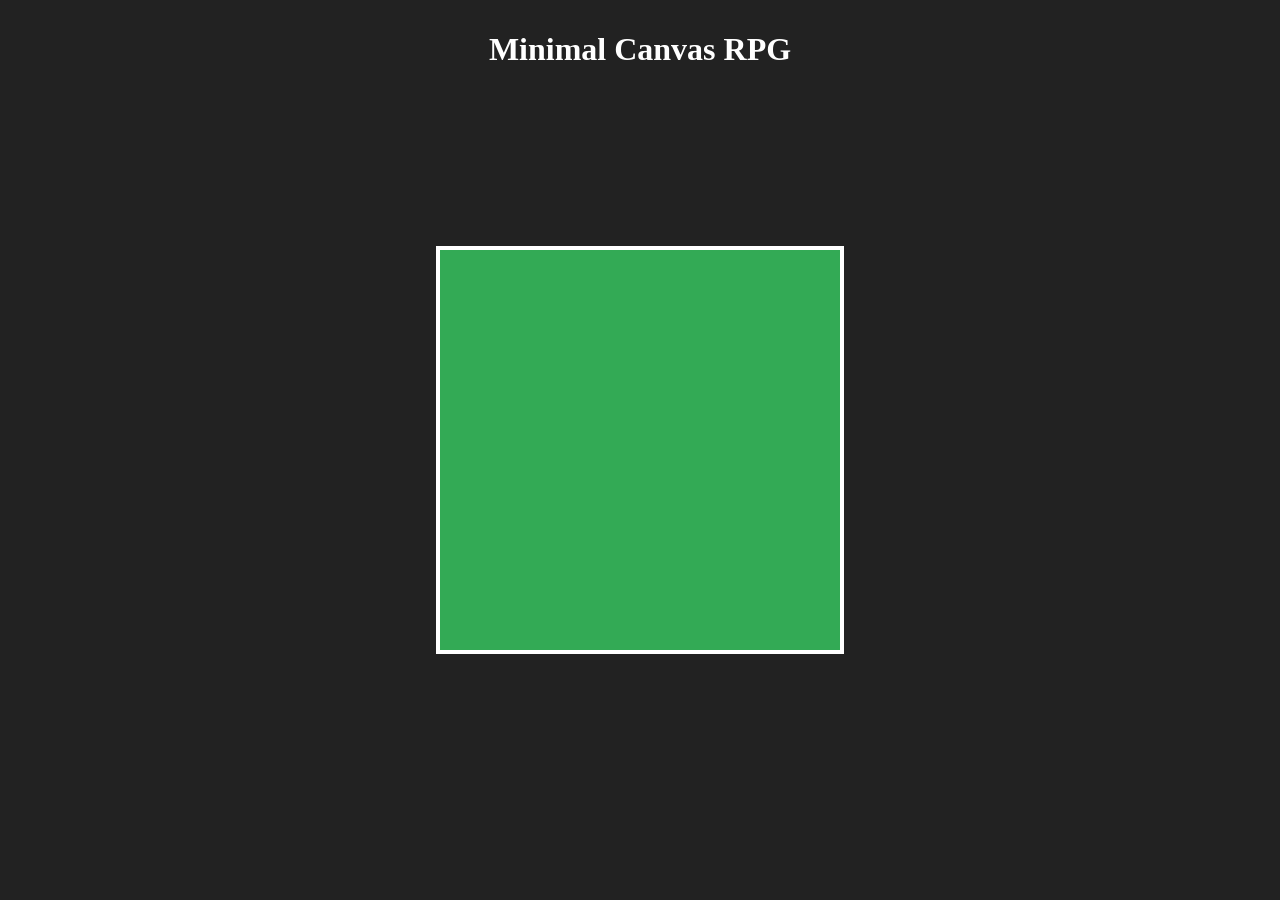
==== ai.html @ 4afab09a "Add initial HTML structure for Minimal Canvas RPG" ====
<!DOCTYPE html>
<html lang="ja">
<head>
    <meta charset="UTF-8">
    <title>Minimal Canvas RPG</title>
    <style>
        body { margin: 0; background: #222; display: flex; justify-content: center; align-items: center; height: 100vh; }
        canvas { background: #3a5; border: 4px solid #fff; } /* 背景色 #3a5 がマップ（草むら） */
    </style>
</head>
<body>
<h1 style="color: white; position: absolute; top: 10px;">Minimal Canvas RPG</h1>
<canvas id="gameCanvas" width="400" height="400"></canvas>

<script src=aiGame.js"></script>

  

</body>
</html>
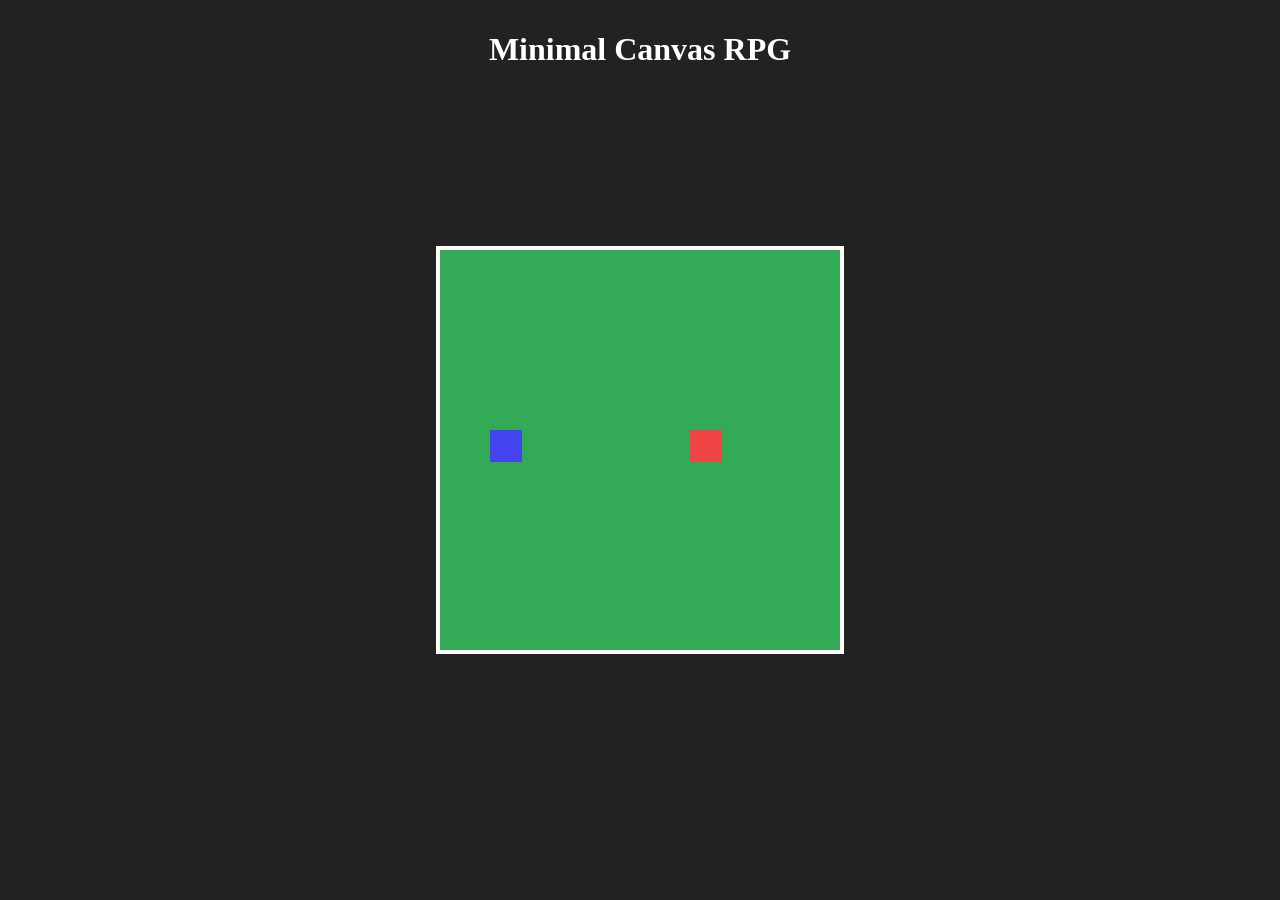
==== commit f7be3ef5: "Fix script tag formatting in ai.html" ====
--- a/ai.html
+++ b/ai.html
@@ -12,7 +12,7 @@
 <h1 style="color: white; position: absolute; top: 10px;">Minimal Canvas RPG</h1>
 <canvas id="gameCanvas" width="400" height="400"></canvas>
 
-<script src=aiGame.js"></script>
+<script src="aiGame.js"></script>
 
   
 
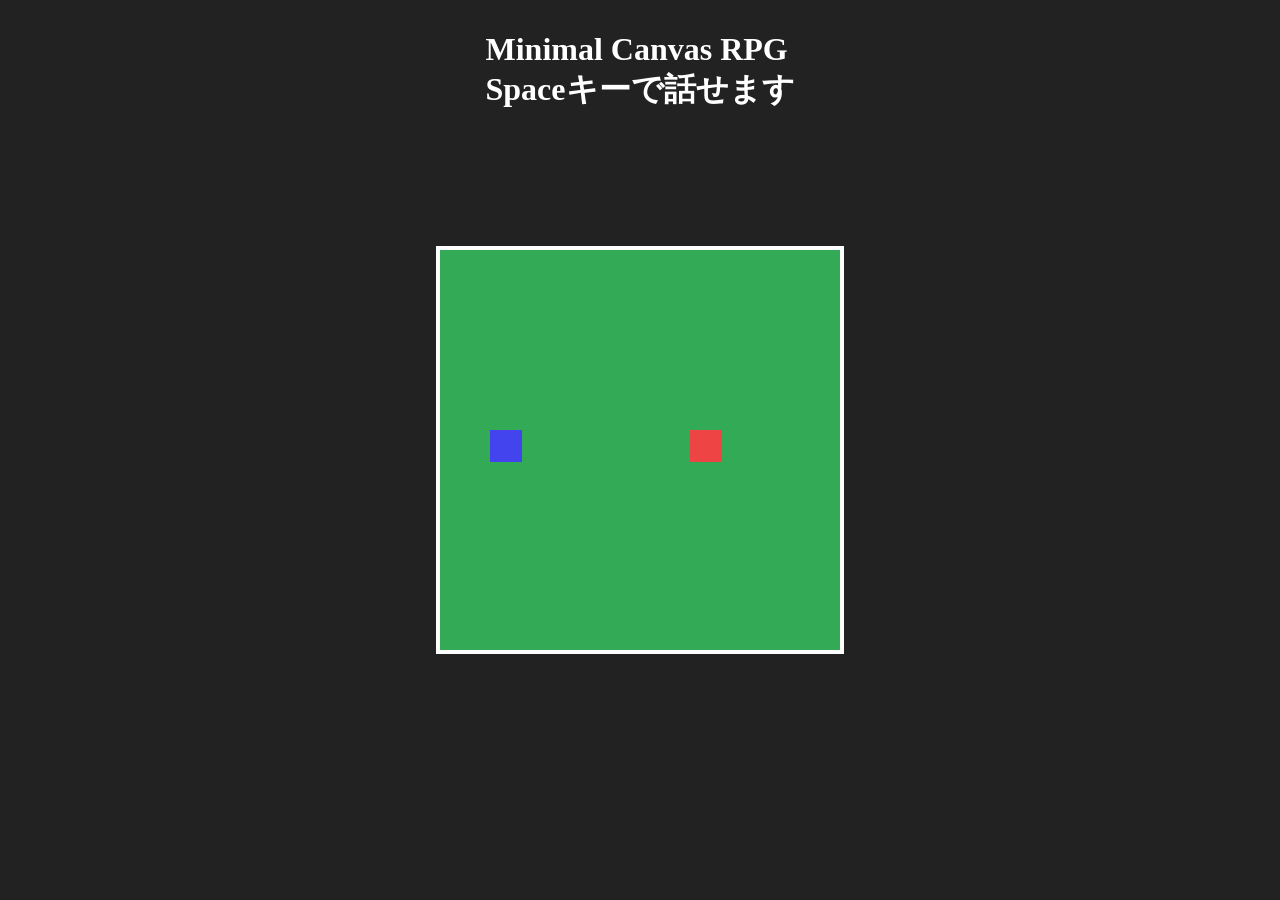
==== commit 3a7c77da: "Update title and header in ai.html" ====
--- a/ai.html
+++ b/ai.html
@@ -9,7 +9,7 @@
     </style>
 </head>
 <body>
-<h1 style="color: white; position: absolute; top: 10px;">Minimal Canvas RPG</h1>
+<h1 style="color: white; position: absolute; top: 10px;">Minimal Canvas RPG<br>Spaceキーで話せます</h1>
 <canvas id="gameCanvas" width="400" height="400"></canvas>
 
 <script src="aiGame.js"></script>
